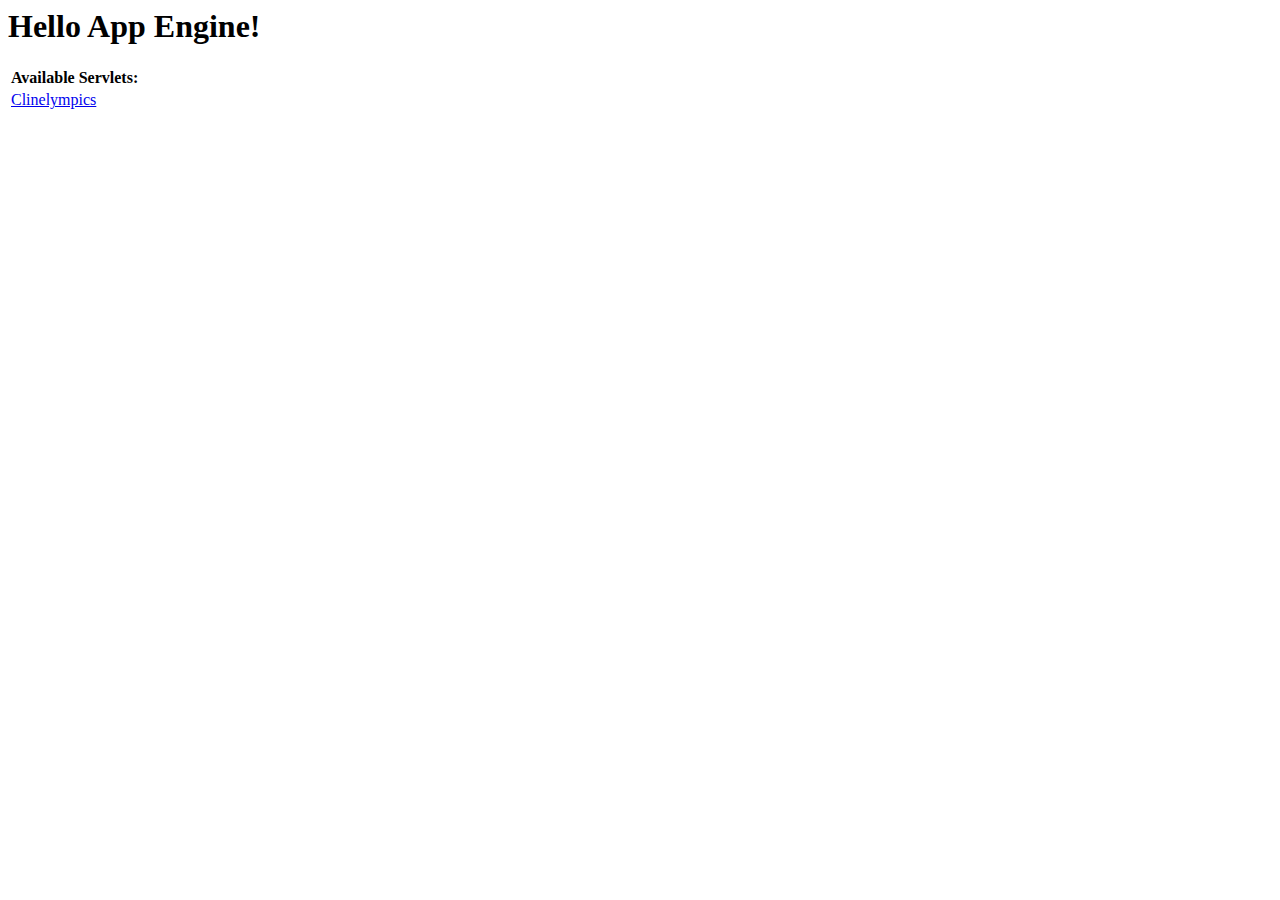
==== Clinelympics/war/index.html @ dae5491e "template commit" ====
<!DOCTYPE HTML PUBLIC "-//W3C//DTD HTML 4.01 Transitional//EN">
<!-- The HTML 4.01 Transitional DOCTYPE declaration-->
<!-- above set at the top of the file will set     -->
<!-- the browser's rendering engine into           -->
<!-- "Quirks Mode". Replacing this declaration     -->
<!-- with a "Standards Mode" doctype is supported, -->
<!-- but may lead to some differences in layout.   -->

<html>
  <head>
    <meta http-equiv="content-type" content="text/html; charset=UTF-8">
    <title>Hello App Engine</title>
  </head>

  <body>
    <h1>Hello App Engine!</h1>
	
    <table>
      <tr>
        <td colspan="2" style="font-weight:bold;">Available Servlets:</td>        
      </tr>
      <tr>
        <td><a href="clinelympics">Clinelympics</a></td>
      </tr>
    </table>
  </body>
</html>
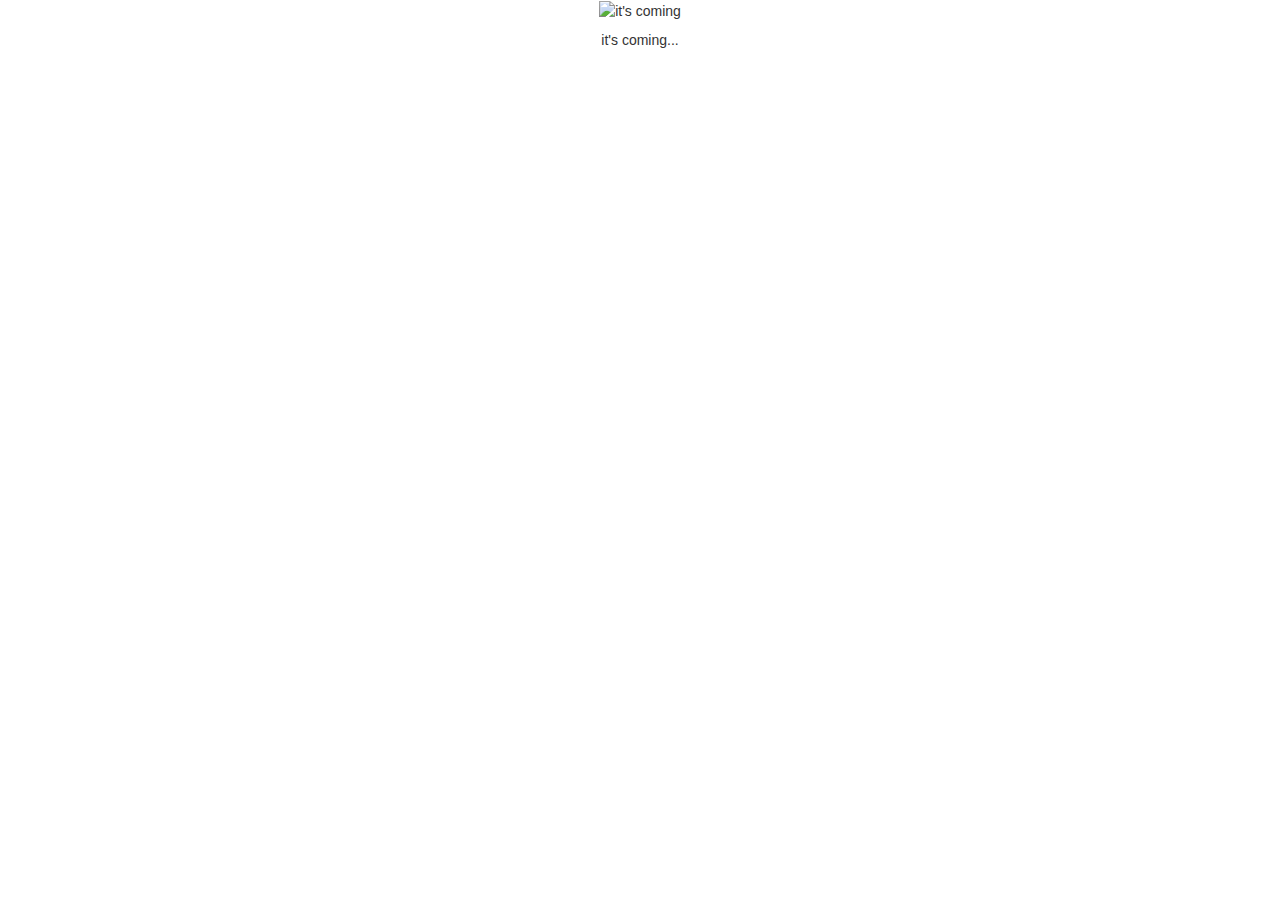
==== commit 64114355: "settings add, homepage change" ====
--- a/Clinelympics/war/index.html
+++ b/Clinelympics/war/index.html
@@ -1,27 +1,22 @@
-<!DOCTYPE HTML PUBLIC "-//W3C//DTD HTML 4.01 Transitional//EN">
-<!-- The HTML 4.01 Transitional DOCTYPE declaration-->
-<!-- above set at the top of the file will set     -->
-<!-- the browser's rendering engine into           -->
-<!-- "Quirks Mode". Replacing this declaration     -->
-<!-- with a "Standards Mode" doctype is supported, -->
-<!-- but may lead to some differences in layout.   -->
-
-<html>
-  <head>
-    <meta http-equiv="content-type" content="text/html; charset=UTF-8">
-    <title>Hello App Engine</title>
+<!DOCTYPE html>
+<html lang="en">
+	<head>
+		<title>2013 CLINELYMPICS</title>
+    <meta name="viewport" content="width=device-width, initial-scale=1.0">
+    <link type="text/css" rel="stylesheet" href="css/bootstrap.min.css" />
+    <link type="text/css" rel="stylesheet" href="css/bootstrap-responsive.min.css" />
   </head>
 
-  <body>
-    <h1>Hello App Engine!</h1>
-	
-    <table>
-      <tr>
-        <td colspan="2" style="font-weight:bold;">Available Servlets:</td>        
-      </tr>
-      <tr>
-        <td><a href="clinelympics">Clinelympics</a></td>
-      </tr>
-    </table>
-  </body>
+<body>
+<div class="container">
+<div class="row-fluid">
+<div class="span12 pagination-centered">
+	<img src="/img/teaser.png" title="it's coming" />
+  </div>
+</div>
+<div class="row-fluid">
+	<p style="text-align:center;">it's coming...</p>
+</div>
+</div>
+</body>
 </html>
